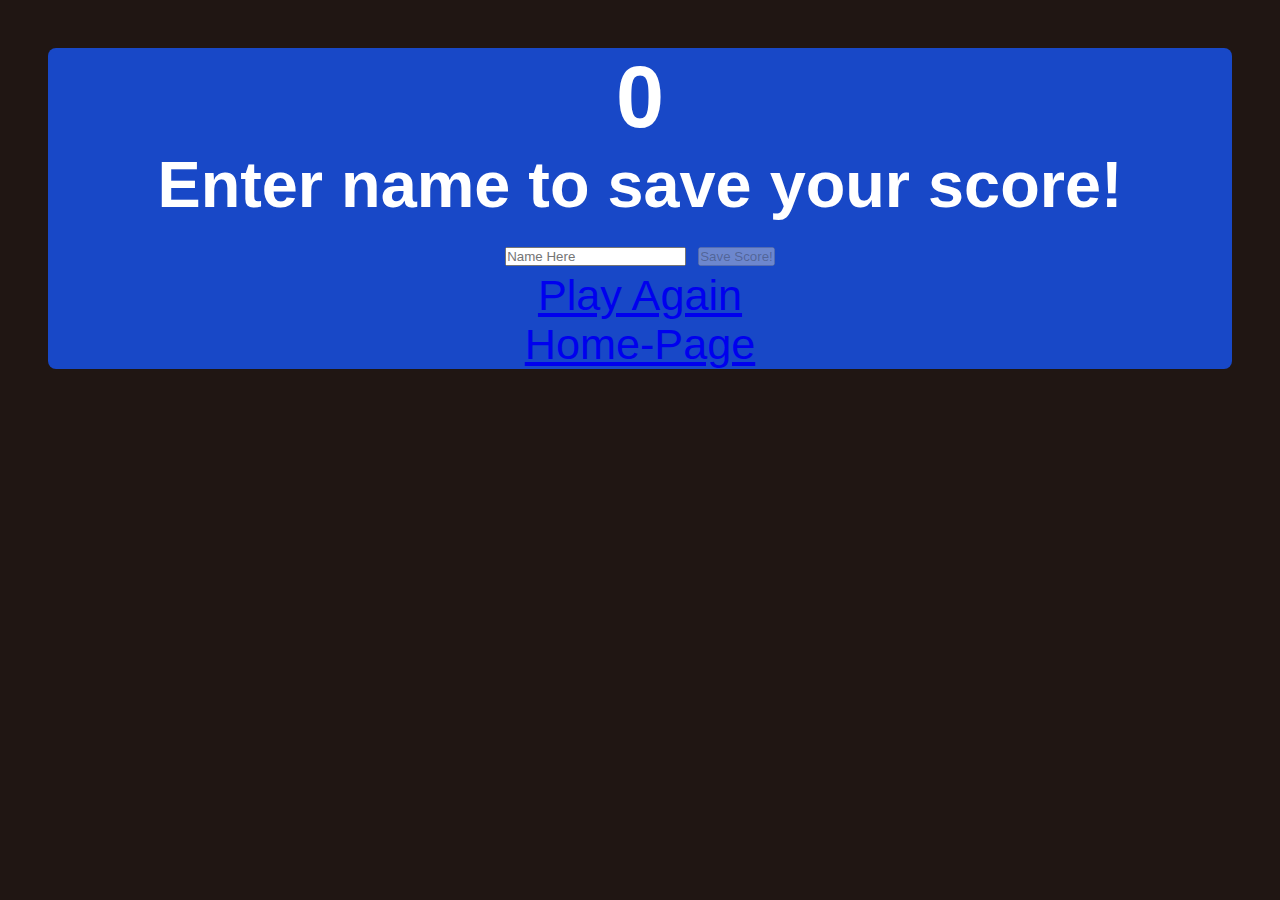
==== highscores.html @ 8dc95948 "high score page updated" ====
<!DOCTYPE html>
<html lang="en">
<head>
    <meta charset="UTF-8">
    <link rel="stylesheet" href="./assets/css/style.css">
    <meta http-equiv="X-UA-Compatible" content="IE=edge">
    <meta name="viewport" content="width=device-width, initial-scale=1.0">
    <title>High Scores</title>
</head>
<body>
    <div class="container">
        <div id="high" class="flex-center flex-column">
            <h1 id="finalScore"> 0 </h1>
            <form class="high-score-container">
                <h2 id="highscore-text">
                    Enter name to save your score!
                </h2>
                <input type="text" name="name" id="'username" placeholder="Name Here">
                <button class="btn" id="saveScore" type="submit" onClick='saveHighScore(event)' disabled>Save Score!</button>
            </form>
            <a href="/quiz.html" class="btn">Play Again</a>
            <a href="/" class="btn">Home-Page</a>
        </div>
    </div>
    
</body>
</html>
---- assets/css/style.css ----
* {
    box-sizing:content-box;
    margin: 0;
    padding: 0;
    font-family: -apple-system, BlinkMacSystemFont, 'Segoe UI', Roboto, Oxygen, Ubuntu, Cantarell, 'Open Sans', 'Helvetica Neue', sans-serif
}
body {
    padding: 0;
    margin: 0;
    display: flex;
    flex-direction: column;
    flex-wrap: wrap;
    background-color: rgb(32, 22, 19);
}

header h1{
    font-size: 60px;
    text-align: left;
    color: white;
    margin-bottom: 5rem;
    
}
.highscores {
    font-size: 30px;
    margin-bottom: 5rem;
    text-align: center;
    color:white;
}
.header {
    width: 100vw;
    height: 100vh;
    margin: 0 auto;
    justify-content: left;
    float: inline-start;
    align-items: center;
    max-width: 80rem;

}
.flex-column {
    display: flex;
    flex-direction: column;
}
.flex-center {
    justify-content: center;
    align-items: center;
}
.justify-center {
    justify-items: center;
}
.text-cetner {
   text-align: center; 
}
/* styling above is for main page*/
.hidden {
    display: none;
}
.prepare {
    color: white;
    text-align: center;
    float:none;
    font-size: 38px;
 
}
.start-game {
    font-size: 150px;
    text-align: center;
    margin-left: 28.5rem;
    margin-top: 4rem;
    
}

.container {
    font-size: 2.7rem;
    color: white;
    margin-bottom: 0.6rem;
    border-radius: 8px;
    background: rgb(24, 72, 199);
    align-items: center;
    display: flex;
    text-align: center;
    justify-content: center;
    margin: 3.0rem 3.0rem;
}

.multiple-choice {
    border: 4px;
    border-style: solid;
    display: flex;
    color: white;
    padding: 1rem;
    background-color: coral;
}
.multiple-choice:hover {
    color:rgb(32, 22, 19);
    cursor: pointer;
    box-shadow: 0 0.2rem 0.4rem 0 rgba(2, 57, 185, 1);
    transform: scale(1.02);
    transform: transform 100ms;
}
.choice-select {
    padding: 0.5rem;
}
.choice-txt {
    padding: 0.2rem;
    width: 65vw;
}
.correct {
    background: greenyellow 
}
.incorrect {
    background: rgb(rgb(242, 6, 6), rgb(209, 236, 209), rgb(103, 103, 110))
}

/*styling above is for container which holds the quiz the user will play */

.btn[disabled]:hover{
    cursor: not-allowed;
    transform: none;
}

/* Display of timer/progressBar/Correct&Incorrect */

#display {
    display: flex;
    justify-content: space-between;
}
.display-fix {
    text-align: center;

}
.display-item {
    text-align: center;
}
#progressMeter {
    width: 20rem;
    height: 3rem;
    border: 0.15rem solid gold;
    margin-top: 2rem;
    border-radius: 50px;
    overflow: hidden;
}
#progressFull {
    height: 100%;
    background: gold;
    
}
/* high score page styling */

.end-form-container {
    width: 75%;
    display: flex;
    flex-direction: column;
    align-items: center;
    max-width: 30rem;
}
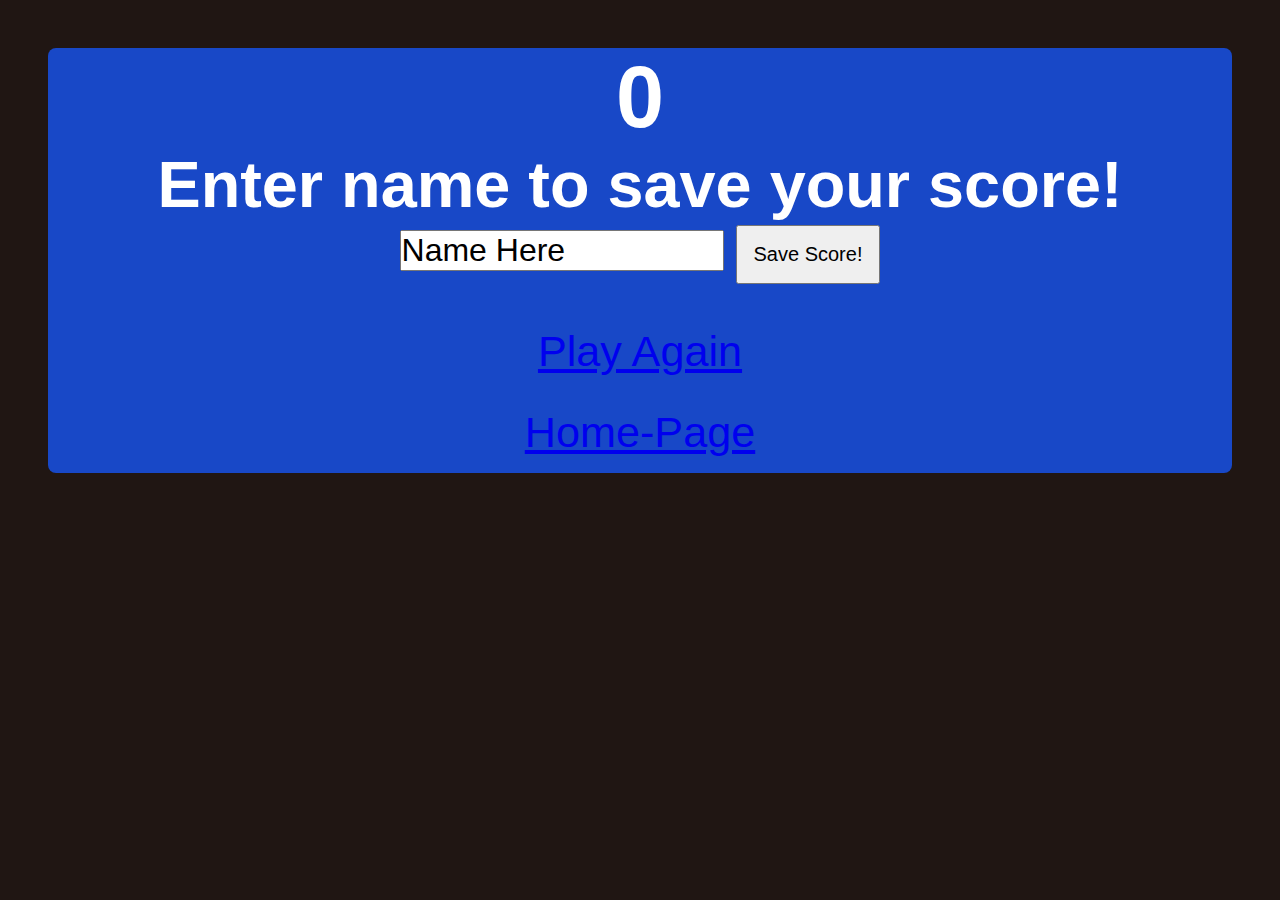
==== commit c94c294e: "Need to submit URL's" ====
--- a/highscores.html
+++ b/highscores.html
@@ -15,13 +15,14 @@
                 <h2 id="highscore-text">
                     Enter name to save your score!
                 </h2>
-                <input type="text" name="name" id="'username" placeholder="Name Here">
-                <button class="btn" id="saveScore" type="submit" onClick='saveHighScore(event)' disabled>Save Score!</button>
+                <input type="text" name="name" id="username" placeholder="Name Here">
+                <button class="btn" id="saveScore" type="submit" onClick='saveHighScore(event)' >Save Score!</button>
             </form>
             <a href="/quiz.html" class="btn">Play Again</a>
             <a href="/" class="btn">Home-Page</a>
         </div>
     </div>
+
     
 </body>
 </html>--- a/assets/css/style.css
+++ b/assets/css/style.css
@@ -108,7 +108,7 @@
     background: greenyellow 
 }
 .incorrect {
-    background: rgb(rgb(242, 6, 6), rgb(209, 236, 209), rgb(103, 103, 110))
+    background: red;
 }
 
 /*styling above is for container which holds the quiz the user will play */
@@ -144,7 +144,7 @@
     background: gold;
     
 }
-/* high score page styling */
+/* high score page styling below */
 
 .end-form-container {
     width: 75%;
@@ -152,4 +152,33 @@
     flex-direction: column;
     align-items: center;
     max-width: 30rem;
-}+}
+
+input {
+    margin-bottom: 2.5rem;
+    width: 20rem;
+    max-width: 25rem;
+    font-size: 32px;
+}
+
+input::placeholder {
+    color: black;
+}
+
+.name {
+    margin-bottom: 4.5rem;
+}
+
+.btn {
+    padding: 1.0rem;
+}
+
+#saveScore {
+    font-size: 20px;
+    text-align: center;
+}
+
+.btn:hover {
+    cursor: pointer;
+    color: gold;
+}
